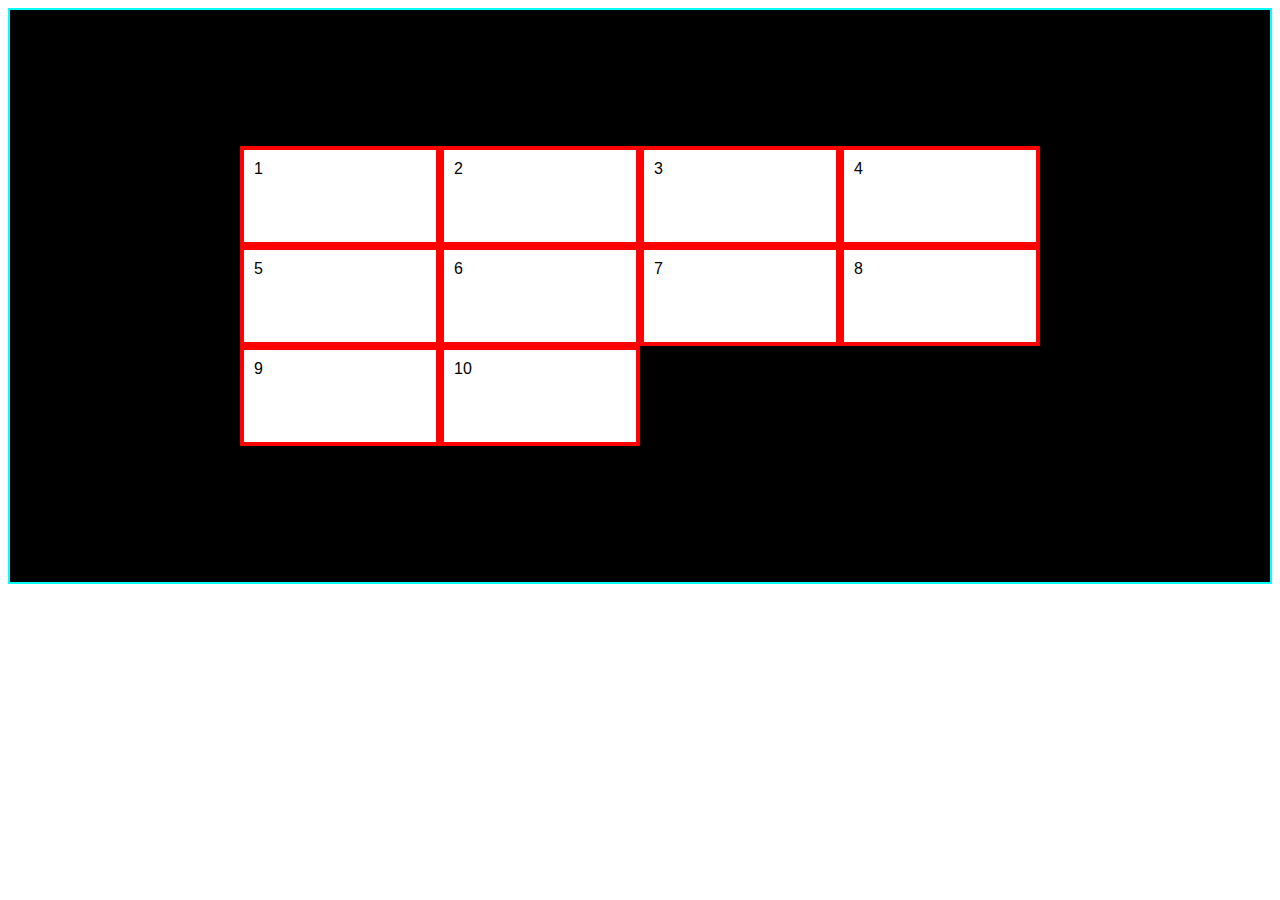
==== ex001-grid-template-columns-row/index.html @ fad3c0ef "feat: Grid-Area, Alinhamento e Itens Individuais." ====
<!DOCTYPE html>
<html lang="en">
<head>
    <meta charset="UTF-8">
    <meta name="viewport" content="width=device-width, initial-scale=1.0">
    <title>Testando Display Grid pela Primeira Vez</title>
    <link rel="stylesheet" href="style.css">
</head>
<body>
    <div class="container">
        <div class="item">1</div>
        <div class="item">2</div>
        <div class="item">3</div>
        <div class="item">4</div>
        <div class="item">5</div>
        <div class="item">6</div>
        <div class="item">7</div>
        <div class="item">8</div>
        <div class="item">9</div>
        <div class="item negado">10</div>
    </div>
</body>
</html>
---- ex001-grid-template-columns-row/style.css ----
.container{
    background: black;
    border: cyan 2px solid;
    padding: 1rem;
    height: 60vh;

    /* Aplicando Grid pela Primeira Vez */
    display: grid;

    /*Definindo 4 colunas de 200px (Não ocupa a largura completa)*/
    grid-template-columns: 200px 200px 200px 200px ;

    /*Definindo 3 linhas com altura de 100px */
    grid-template-rows: repeat(3, 100px);
    
    /* align-items: center;
    justify-content: center; */
    place-content: center;
    /* Cada um influencia um no outro */
}

.item{
    background-color: white;
    font-family: arial;
    border: 4px solid red;
    padding: 10px;
}

.negado{
    margin-bottom: 0;
}
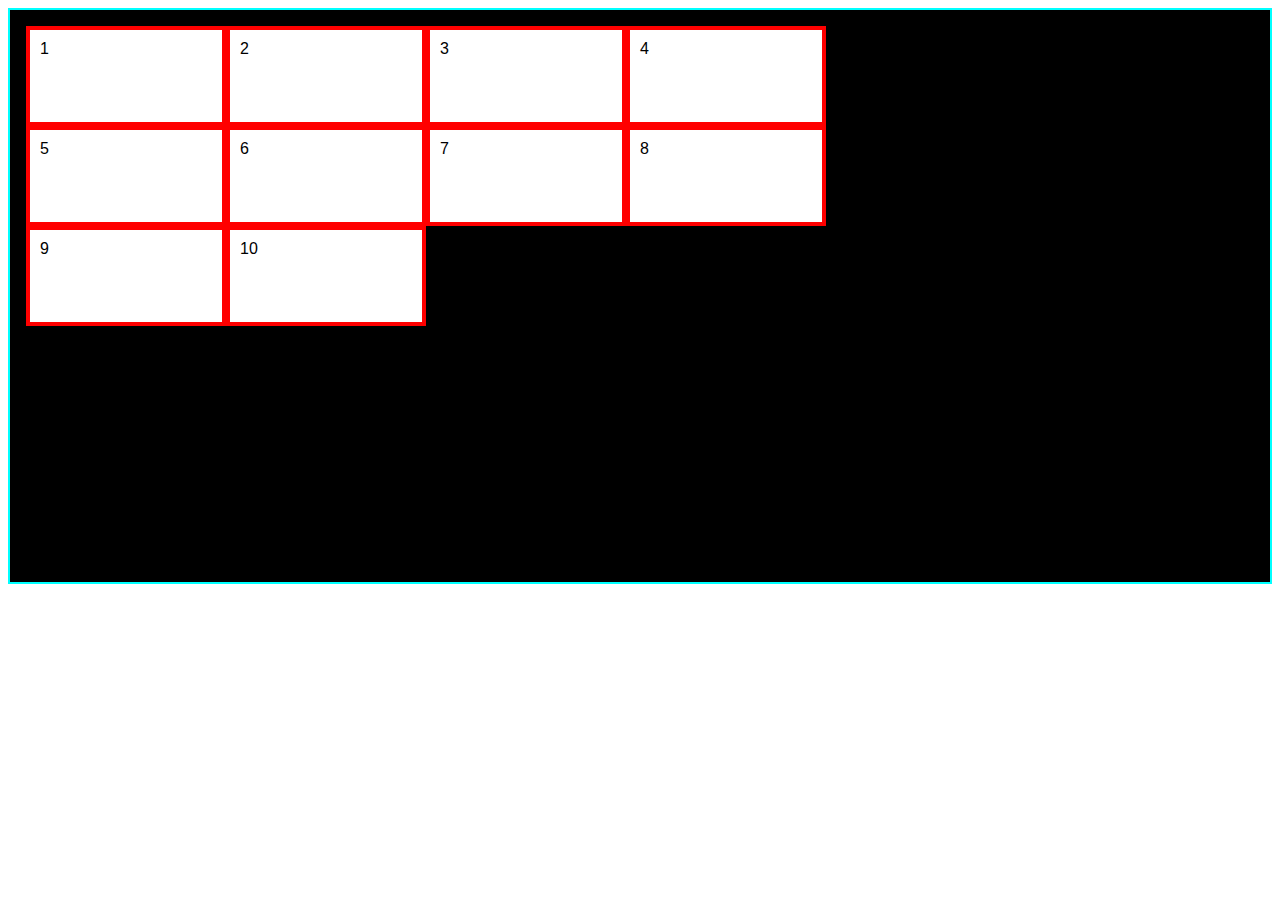
==== commit b1f0d858: "docs: Comentários sobre o Grid-Template-Columns e Row" ====
--- a/ex001-grid-template-columns-row/index.html
+++ b/ex001-grid-template-columns-row/index.html
@@ -7,7 +7,13 @@
     <link rel="stylesheet" href="style.css">
 </head>
 <body>
+    <!-- Tag Pai no Display Grid
+    A tag pai no Display Grid envolve todos os elementos, sendo a ela aplicada a propriedade do Display Grid. Ela realiza a divisão dos elementos através de linhas horizontais e verticais interseccionadas, quer dizer, como uma tabela. 
+    -->
     <div class="container">
+        <!-- Elementos Filhos
+        Os elementos filhos poderão ser manipulados individualmente ou de acordo com o elemento pai dessas tags, modificando-se quantidade de colunas, linhas, largura e altura 
+        -->
         <div class="item">1</div>
         <div class="item">2</div>
         <div class="item">3</div>
@@ -17,7 +23,7 @@
         <div class="item">7</div>
         <div class="item">8</div>
         <div class="item">9</div>
-        <div class="item negado">10</div>
+        <div class="item">10</div>
     </div>
 </body>
 </html>--- a/ex001-grid-template-columns-row/style.css
+++ b/ex001-grid-template-columns-row/style.css
@@ -5,19 +5,39 @@
     padding: 1rem;
     height: 60vh;
 
-    /* Aplicando Grid pela Primeira Vez */
+    /* Aplicando Grid pela Primeira Vez 
+    Propriedade Display muda a forma de dispor os elementos. Com display grid, a disposição é semelhante a uma tabela, com linhas e colunas.
+    */
     display: grid;
 
-    /*Definindo 4 colunas de 200px (Não ocupa a largura completa)*/
+    /*Grid-template-columns
+    - Realiza a definição do número e tamanho das colunas com a unidade de medida desejada.
+
+    - É recomendável utilizar unidades de medida responsivas como a %, o auto e as novas fr (frações) para definir o tamanho das colunas.
+
+    - Estrutura: 
+    grid-template-columns = col1-medida col2-medida col3-medida...;
+
+    - Definindo 4 colunas de 200px (Não ocupa a largura completa)
+    */
     grid-template-columns: 200px 200px 200px 200px ;
 
-    /*Definindo 3 linhas com altura de 100px */
+    /*Grid-template-rows
+    
+    - Realiza a definição da quantidade de linhas e altura das células;
+
+    - Também pode utilizar as mesmas medidas do grid-template-columns
+
+    - Definindo 3 linhas com altura de 100px (você pode alterar para testar)
+    */
+    /*Repeat
+
+    - È uma funçao CSS que realiza a repetição de medidas a quantidade desejada.
+
+    - Como utilizar:
+    repeat(qtd_vezes, valor_com_medida);
+    */
     grid-template-rows: repeat(3, 100px);
-    
-    /* align-items: center;
-    justify-content: center; */
-    place-content: center;
-    /* Cada um influencia um no outro */
 }
 
 .item{
@@ -25,8 +45,4 @@
     font-family: arial;
     border: 4px solid red;
     padding: 10px;
-}
-
-.negado{
-    margin-bottom: 0;
 }